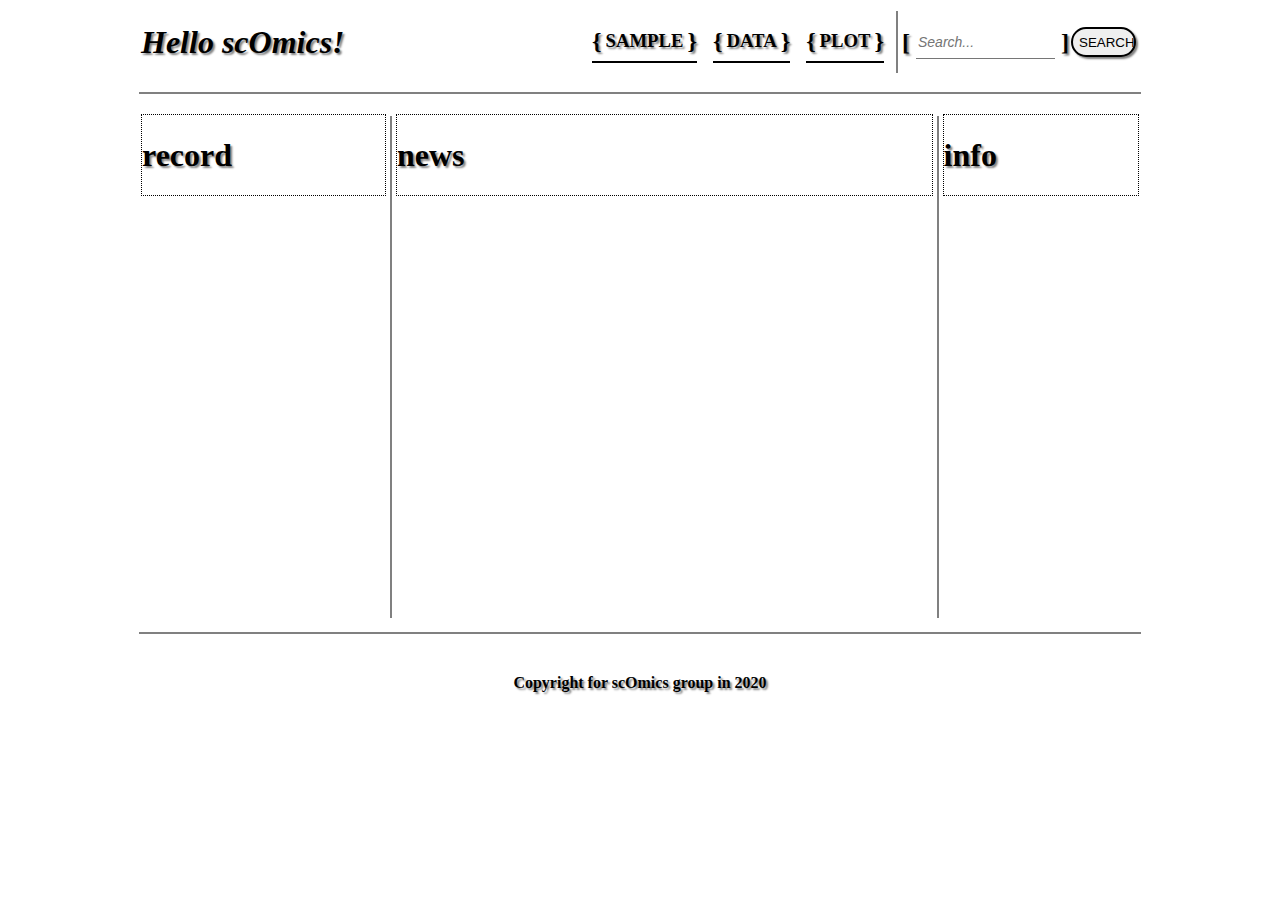
==== src/view/index.html @ 25af3d31 "modify frame of index" ====
<!DOCTYPE html>

<html>
  <head>
    <meta charset="utf-8" />
      
    <link rel="stylesheet" type="text/css" href="./style/style.main.css">
    <link rel="stylesheet" type="text/css" href="./style/style.tran.css">
    
    <title>Hello scOmics!</title>
  </head>

  <body>
    <div class="heaRegi">
      <div class="titFram">
        <a href="./page/about.html"><h1>Hello&nbsp;scOmics!</h1></a>
      </div>
      
      <div class="sidFram">
        <div class="navFram">
          <div class="navWidget">
            <h2>{</h2>
              &nbsp;<a href="./page/sample.html"><h3>SAMPLE</h3></a>&nbsp;
            <h2>}</h2>
          </div>
          
          <div class="navWidget">
            <h2>{</h2>
              &nbsp;<a href="./page/data.html"><h3>DATA</h3></a>&nbsp;
            <h2>}</h2>
          </div>
          
          <div class="navWidget">
            <h2>{</h2>
              &nbsp;<a href="./page/plot.html"><h3>PLOT</h3></a>&nbsp;
            <h2>}</h2>
          </div>
        </div>
        
        <hr class="splLinC" />
        
        <div class="seaFram">
          <h2>[</h2>
            &nbsp;<input type="text" class="seaInpWidget" placeholder="Search..." />&nbsp;
          <h2>]</h2>
          <input type="submit" class="seaButWidget" value="SEARCH" />
        </div>
      </div>
    </div>
    
    <hr class="splLinR" />
    
    <div class="maiRegi">
      <div class="lefFram"><h1>record</h1></div>
      <hr class="splLinC" />
      <div class="midFram"><h1>news</h1></div>
      <hr class="splLinC" />
      <div class="rigFram"><h1>info</h1></div>
    </div>
    
    <hr class="splLinR" />
    
    <div class="botRegi"><h4>Copyright for scOmics group in 2020</h4></div>
  </body>

  <script src="./script/script.main.js"></script>
</html>
---- src/view/style/style.main.css ----
body {
  min-width:860px;
  margin:10px;

  display:flex;
  flex-flow:column nowrap;
  justify-content:space-between;
  align-items:center;
  
  font-family:"Georgia";
  text-shadow: 2px 2px 2px grey;
}

a {
  text-decoration:none;
  color:black
}

/*--head Region--*/

.heaRegi {
  max-width:1000px;
  width:100%;
  margin:1px;
  
  display:flex;
  flex-flow:row nowrap;
  justify-content:space-between;
  align-items:center;
}

.titFram {
  height:60px;
  margin:1px;
  
  display:flex;
  flex-flow:row nowrap;
  justify-content:center;
  align-items:center;
  
  font-style:italic;
}

.sidFram {
  height:60px;
  margin:1px;
  
  display:flex;
  flex-flow:row nowrap;
  justify-content:space-between;
  align-items:center;
}

.navFram {
  height:60px;
  margin:1px;
  
  display:flex;
  flex-flow:row nowrap;
  justify-content:space-around;
  align-items:center;
}

.navWidget {
  height:40px;
  margin:8px;
  border-bottom-style:solid;
  border-bottom-width:2px;
  
  display:flex;
  flex-flow:row nowrap;
  justify-content:center;
  align-items:center;
  
  transition:height 0.6s;
}

.seaFram {
  height:80px;
  margin:1px;
  
  display:flex;
  flex-flow:row nowrap;
  justify-content:center;
  align-items:center;
}

.seaInpWidget {
  width:135px;
  height:30px;
  margin:2px;
  border-style:none;
  border-bottom-style:solid;
  border-bottom-width:1px;
  
  font-style:italic;
  font-size: 14px;
}

.seaButWidget {
  width:65px;
  height:30px;
  margin:2px;
  border-style:solid;
  border-radius:30px;
  
  box-shadow: 2px 2px 2px grey;
}

/*--main Region--*/

.maiRegi {
  height: 500px;
  
  max-width:1000px;
  width:100%;
  margin:1px;
  
  display:flex;
  flex-flow:row nowrap;
  justify-content:space-between;
  align-items:stretch;
}

.lefFram {
  width:25%;
  height:80px;
  margin:1px;
  border-style:dotted;
  border-width:1px;
  
  display:flex;
  flex-flow:row nowrap;
  justify-content:space-between;
  align-items:center;
}

.midFram {
  width:55%;
  height:80px;
  margin:1px;
  border-style:dotted;
  border-width:1px;
  
  display:flex;
  flex-flow:row nowrap;
  justify-content:space-between;
  align-items:center;
}

.rigFram {
  width:20%;
  height:80px;
  margin:1px;
  border-style:dotted;
  border-width:1px;
  
  display:flex;
  flex-flow:row nowrap;
  justify-content:space-between;
  align-items:center;
}

/*--bottom Region--*/

.botRegi {  
  max-width:1000px;
  width:100%;
  margin:1px;
  
  display:flex;
  flex-flow:row nowrap;
  justify-content:space-around;
  align-items:stretch;
}

/*--common sytle--*/

.splLinR {
  max-width:1000px;
  min-width:860px;
  width:100%;
  margin:18px;
  border-style:solid;
  border-width:1px;
}

.splLinC {
  width:0px;
  height:100%;
  margin:3px;
  border-style:solid;
  border-width:1px;
}
---- src/view/style/style.tran.css ----
.navWidget:hover {
  height:50px;
}
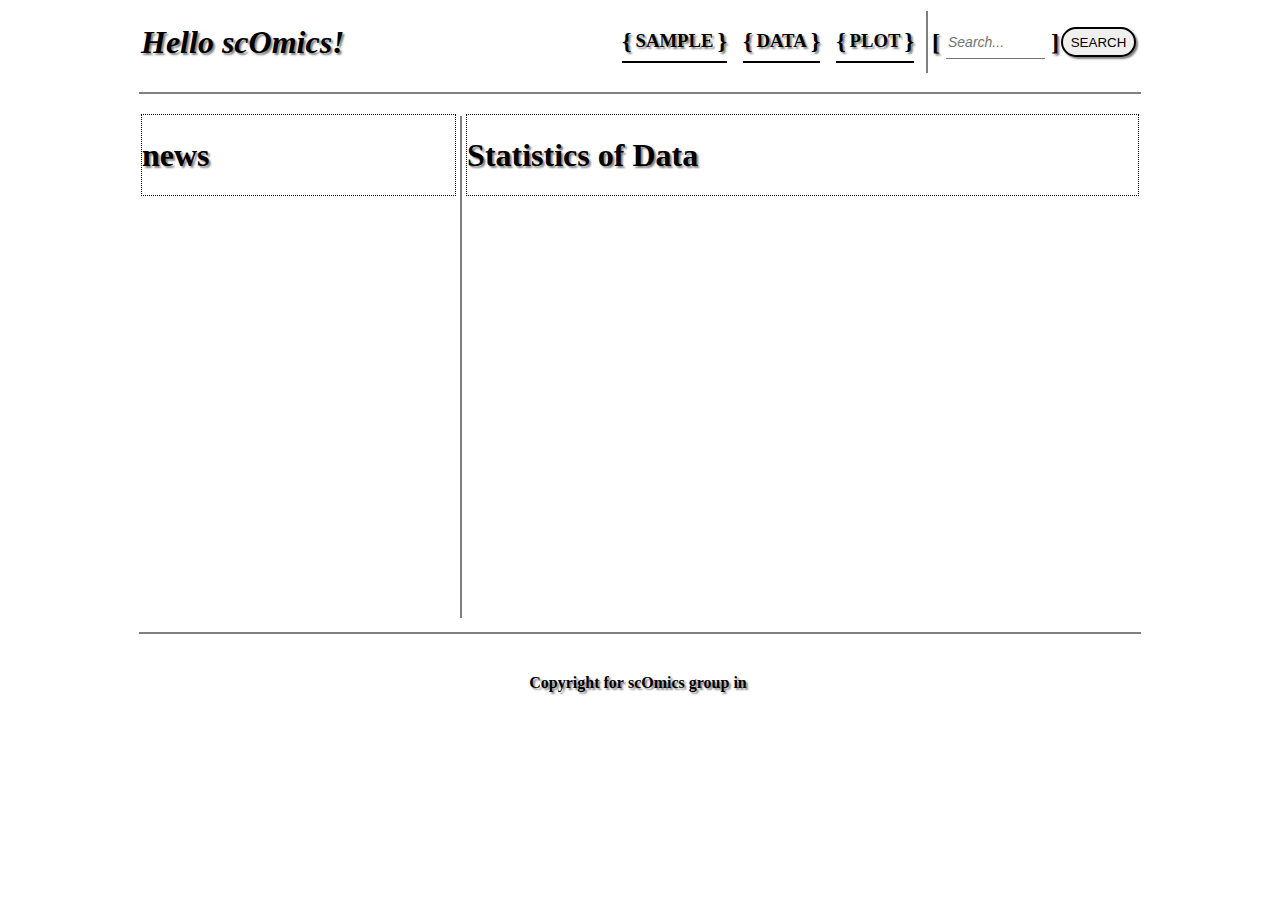
==== commit 63abc118: "modify frame of index" ====
--- a/src/view/index.html
+++ b/src/view/index.html
@@ -6,6 +6,9 @@
       
     <link rel="stylesheet" type="text/css" href="./style/style.main.css">
     <link rel="stylesheet" type="text/css" href="./style/style.tran.css">
+    
+    <script src="./script/jquery-3.4.1.min.js"></script>
+    <script src="./script/script.main.js"></script>
     
     <title>Hello scOmics!</title>
   </head>
@@ -51,17 +54,15 @@
     <hr class="splLinR" />
     
     <div class="maiRegi">
-      <div class="lefFram"><h1>record</h1></div>
+      <div class="lefFram"><h1>news</h1></div>
       <hr class="splLinC" />
-      <div class="midFram"><h1>news</h1></div>
-      <hr class="splLinC" />
-      <div class="rigFram"><h1>info</h1></div>
+      <div class="rigFram"><h1>Statistics of Data</h1></div>
     </div>
     
     <hr class="splLinR" />
     
-    <div class="botRegi"><h4>Copyright for scOmics group in 2020</h4></div>
+    <div class="botRegi">
+      <h4>Copyright&nbsp;for&nbsp;scOmics&nbsp;group&nbsp;in&nbsp;<span id="year"></span></h4>
+    </div>
   </body>
-
-  <script src="./script/script.main.js"></script>
 </html>--- a/src/view/style/style.main.css
+++ b/src/view/style/style.main.css
@@ -72,7 +72,7 @@
   justify-content:center;
   align-items:center;
   
-  transition:height 0.6s;
+  transition:height 0.3s;
 }
 
 .seaFram {
@@ -86,7 +86,7 @@
 }
 
 .seaInpWidget {
-  width:135px;
+  width:95px;
   height:30px;
   margin:2px;
   border-style:none;
@@ -95,10 +95,12 @@
   
   font-style:italic;
   font-size: 14px;
+  
+  transition:width 0.3s, height 0.3s;
 }
 
 .seaButWidget {
-  width:65px;
+  width:75px;
   height:30px;
   margin:2px;
   border-style:solid;
@@ -123,20 +125,7 @@
 }
 
 .lefFram {
-  width:25%;
-  height:80px;
-  margin:1px;
-  border-style:dotted;
-  border-width:1px;
-  
-  display:flex;
-  flex-flow:row nowrap;
-  justify-content:space-between;
-  align-items:center;
-}
-
-.midFram {
-  width:55%;
+  width:35%;
   height:80px;
   margin:1px;
   border-style:dotted;
@@ -149,7 +138,7 @@
 }
 
 .rigFram {
-  width:20%;
+  width:75%;
   height:80px;
   margin:1px;
   border-style:dotted;
--- a/src/view/style/style.tran.css
+++ b/src/view/style/style.tran.css
@@ -1,3 +1,8 @@
 .navWidget:hover {
   height:50px;
+}
+
+.seaInpWidget:hover {
+  width:140px;
+  height:40px;
 }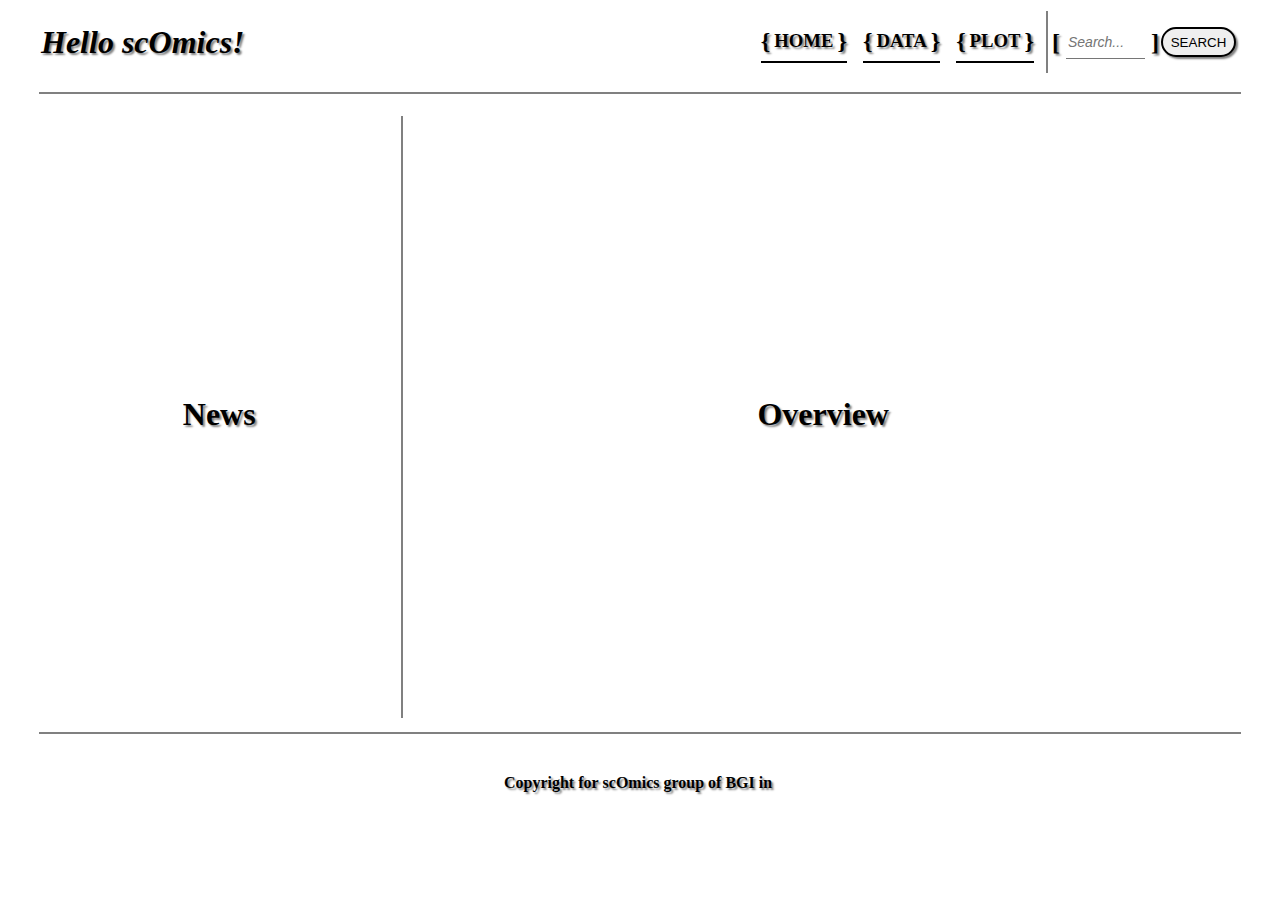
==== commit 11f8959f: "完成框架搭建" ====
--- a/src/view/index.html
+++ b/src/view/index.html
@@ -7,23 +7,23 @@
     <link rel="stylesheet" type="text/css" href="./style/style.main.css">
     <link rel="stylesheet" type="text/css" href="./style/style.tran.css">
     
-    <script src="./script/jquery-3.4.1.min.js"></script>
+    <script src="https://cdn.staticfile.org/jquery/1.10.2/jquery.min.js"></script>
     <script src="./script/script.main.js"></script>
     
-    <title>Hello scOmics!</title>
+    <title>Hello&nbsp;scOmics!</title>
   </head>
 
   <body>
     <div class="heaRegi">
       <div class="titFram">
-        <a href="./page/about.html"><h1>Hello&nbsp;scOmics!</h1></a>
+        <span id="about"><h1>Hello&nbsp;scOmics!</h1></span>
       </div>
       
-      <div class="sidFram">
+      <div class="navSeaFram">
         <div class="navFram">
           <div class="navWidget">
             <h2>{</h2>
-              &nbsp;<a href="./page/sample.html"><h3>SAMPLE</h3></a>&nbsp;
+              &nbsp;<a href="./index.html"><h3>HOME</h3></a>&nbsp;
             <h2>}</h2>
           </div>
           
@@ -54,15 +54,17 @@
     <hr class="splLinR" />
     
     <div class="maiRegi">
-      <div class="lefFram"><h1>news</h1></div>
+      <div class="maiBloc" style="width:30%;"><h1>News</h1></div>
+      
       <hr class="splLinC" />
-      <div class="rigFram"><h1>Statistics of Data</h1></div>
+      
+      <div class="maiBloc" style="width:70%;"><h1>Overview</h1></div>
     </div>
     
     <hr class="splLinR" />
     
     <div class="botRegi">
-      <h4>Copyright&nbsp;for&nbsp;scOmics&nbsp;group&nbsp;in&nbsp;<span id="year"></span></h4>
+      <h4>Copyright&nbsp;for&nbsp;scOmics&nbsp;group&nbsp;of&nbsp;BGI&nbsp;in&nbsp;<span id="year"></span></h4>
     </div>
   </body>
 </html>--- a/src/view/style/style.main.css
+++ b/src/view/style/style.main.css
@@ -1,5 +1,5 @@
 body {
-  min-width:860px;
+  min-width:870px;
   margin:10px;
 
   display:flex;
@@ -19,14 +19,14 @@
 /*--head Region--*/
 
 .heaRegi {
-  max-width:1000px;
+  max-width:1200px;
   width:100%;
   margin:1px;
   
   display:flex;
   flex-flow:row nowrap;
   justify-content:space-between;
-  align-items:center;
+  align-items:stretch;
 }
 
 .titFram {
@@ -41,7 +41,7 @@
   font-style:italic;
 }
 
-.sidFram {
+.navSeaFram {
   height:60px;
   margin:1px;
   
@@ -76,6 +76,7 @@
 }
 
 .seaFram {
+  width:100%;
   height:80px;
   margin:1px;
   
@@ -86,12 +87,17 @@
 }
 
 .seaInpWidget {
-  width:95px;
+  width:75px;
   height:30px;
   margin:2px;
   border-style:none;
   border-bottom-style:solid;
   border-bottom-width:1px;
+  
+  display:flex;
+  flex-flow:row nowrap;
+  justify-content:center;
+  align-items:center;
   
   font-style:italic;
   font-size: 14px;
@@ -106,16 +112,20 @@
   border-style:solid;
   border-radius:30px;
   
+  display:flex;
+  flex-flow:row nowrap;
+  justify-content:center;
+  align-items:center;
+  
   box-shadow: 2px 2px 2px grey;
 }
 
 /*--main Region--*/
 
 .maiRegi {
-  height: 500px;
-  
-  max-width:1000px;
+  max-width:1200px;
   width:100%;
+  height:600px;
   margin:1px;
   
   display:flex;
@@ -124,36 +134,21 @@
   align-items:stretch;
 }
 
-.lefFram {
-  width:35%;
-  height:80px;
+.maiBloc {
+  width:100%;
+  height:100%;
   margin:1px;
-  border-style:dotted;
-  border-width:1px;
   
   display:flex;
   flex-flow:row nowrap;
-  justify-content:space-between;
-  align-items:center;
-}
-
-.rigFram {
-  width:75%;
-  height:80px;
-  margin:1px;
-  border-style:dotted;
-  border-width:1px;
-  
-  display:flex;
-  flex-flow:row nowrap;
-  justify-content:space-between;
+  justify-content:center;
   align-items:center;
 }
 
 /*--bottom Region--*/
 
-.botRegi {  
-  max-width:1000px;
+.botRegi {
+  max-width:1200px;
   width:100%;
   margin:1px;
   
@@ -166,12 +161,17 @@
 /*--common sytle--*/
 
 .splLinR {
-  max-width:1000px;
+  max-width:1200px;
   min-width:860px;
   width:100%;
   margin:18px;
   border-style:solid;
   border-width:1px;
+  
+  display:flex;
+  flex-flow:row nowrap;
+  justify-content:center;
+  align-items:center;
 }
 
 .splLinC {
@@ -180,4 +180,9 @@
   margin:3px;
   border-style:solid;
   border-width:1px;
+  
+  display:flex;
+  flex-flow:row nowrap;
+  justify-content:center;
+  align-items:center;
 }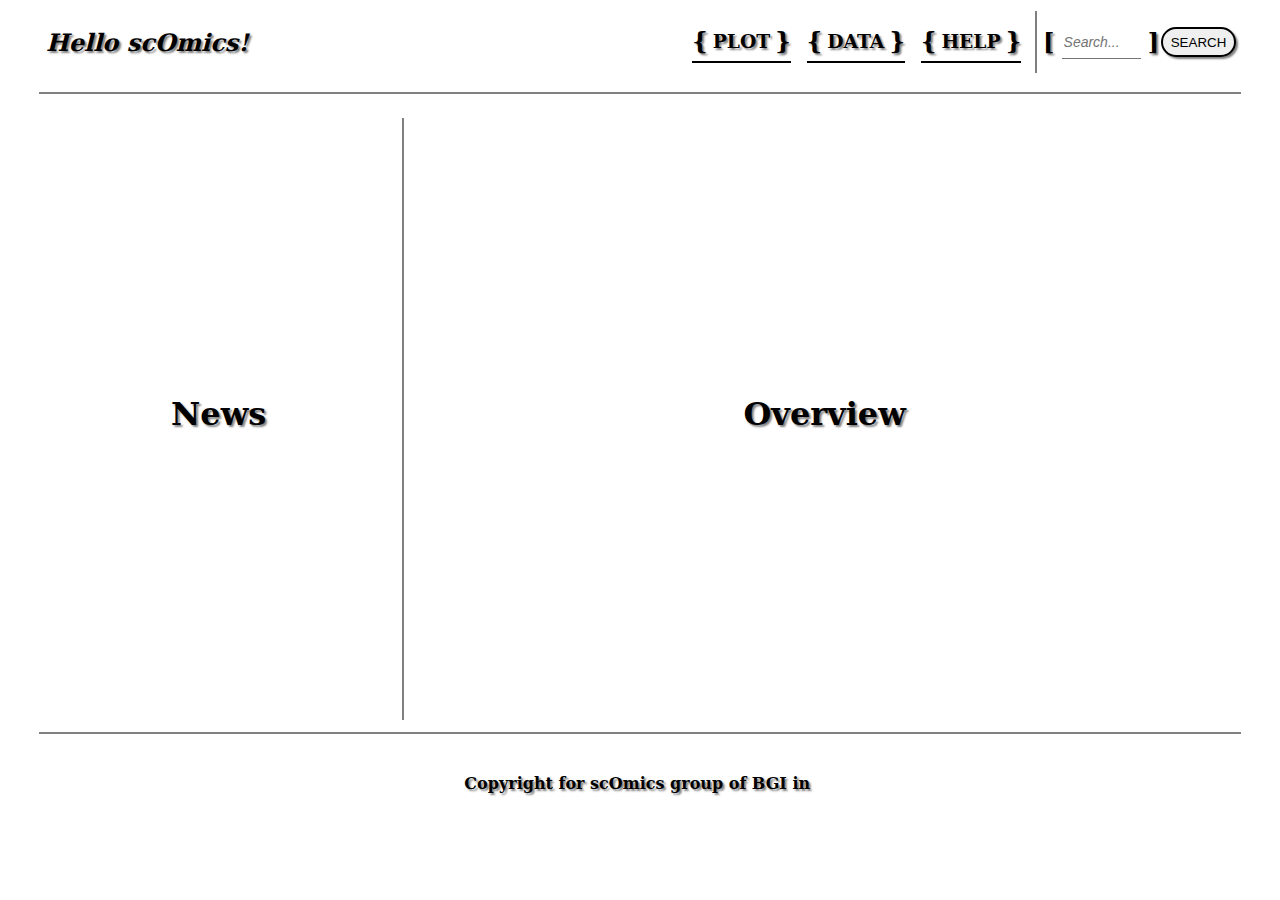
==== commit e1ea472a: "添加作图模块" ====
--- a/src/view/index.html
+++ b/src/view/index.html
@@ -1,70 +1,85 @@
 <!DOCTYPE html>
 
 <html>
-  <head>
-    <meta charset="utf-8" />
-      
-    <link rel="stylesheet" type="text/css" href="./style/style.main.css">
-    <link rel="stylesheet" type="text/css" href="./style/style.tran.css">
-    
-    <script src="https://cdn.staticfile.org/jquery/1.10.2/jquery.min.js"></script>
-    <script src="./script/script.main.js"></script>
-    
-    <title>Hello&nbsp;scOmics!</title>
-  </head>
 
-  <body>
-    <div class="heaRegi">
-      <div class="titFram">
-        <span id="about"><h1>Hello&nbsp;scOmics!</h1></span>
-      </div>
-      
-      <div class="navSeaFram">
-        <div class="navFram">
-          <div class="navWidget">
-            <h2>{</h2>
-              &nbsp;<a href="./index.html"><h3>HOME</h3></a>&nbsp;
-            <h2>}</h2>
-          </div>
-          
-          <div class="navWidget">
-            <h2>{</h2>
-              &nbsp;<a href="./page/data.html"><h3>DATA</h3></a>&nbsp;
-            <h2>}</h2>
-          </div>
-          
-          <div class="navWidget">
-            <h2>{</h2>
-              &nbsp;<a href="./page/plot.html"><h3>PLOT</h3></a>&nbsp;
-            <h2>}</h2>
-          </div>
+<head>
+  <meta charset="utf-8" />
+  <meta name="viewport" content="width=device-width, initial-scale=1, shrink-to-fit=yes">
+
+  <link rel="stylesheet" type="text/css" href="./style/style.main.css">
+  <link rel="stylesheet" type="text/css" href="./style/style.tran.css">
+
+  <script src="https://cdn.staticfile.org/jquery/1.10.2/jquery.min.js"></script>
+  <script src="./script/script.main.js"></script>
+
+  <title>Hello&nbsp;scOmics!</title>
+</head>
+
+<body>
+  <div class="heaRegi">
+    <div class="titFram">
+      &nbsp;<a href="./index.html">
+        <h2>Hello&nbsp;scOmics!</h2>
+      </a>&nbsp;
+    </div>
+
+    <div class="navSeaFram">
+      <div class="navFram">
+        <div class="navWidget">
+          <h2>{</h2>
+          &nbsp;<a href="./page/plot.html">
+            <h3>PLOT</h3>
+          </a>&nbsp;
+          <h2>}</h2>
         </div>
-        
-        <hr class="splLinC" />
-        
-        <div class="seaFram">
-          <h2>[</h2>
-            &nbsp;<input type="text" class="seaInpWidget" placeholder="Search..." />&nbsp;
-          <h2>]</h2>
-          <input type="submit" class="seaButWidget" value="SEARCH" />
+
+        <div class="navWidget">
+          <h2>{</h2>
+          &nbsp;<a href="./page/data.html">
+            <h3>DATA</h3>
+          </a>&nbsp;
+          <h2>}</h2>
+        </div>
+
+        <div class="navWidget">
+          <h2>{</h2>
+          &nbsp;<a href="./page/help.html">
+            <h3>HELP</h3>
+          </a>&nbsp;
+          <h2>}</h2>
         </div>
       </div>
+
+      <hr class="splLinC" />
+
+      <div class="seaFram">
+        <h2>[</h2>
+        &nbsp;<input type="text" class="seaInpWidget" placeholder="Search..." />&nbsp;
+        <h2>]</h2>
+        <input type="submit" class="seaButWidget" value="SEARCH" />
+      </div>
     </div>
-    
-    <hr class="splLinR" />
-    
-    <div class="maiRegi">
-      <div class="maiBloc" style="width:30%;"><h1>News</h1></div>
-      
-      <hr class="splLinC" />
-      
-      <div class="maiBloc" style="width:70%;"><h1>Overview</h1></div>
+  </div>
+
+  <hr class="splLinR" />
+
+  <div class="maiRegi">
+    <div class="maiBloc" style="width:30%;">
+      <h1>News</h1>
     </div>
-    
-    <hr class="splLinR" />
-    
-    <div class="botRegi">
-      <h4>Copyright&nbsp;for&nbsp;scOmics&nbsp;group&nbsp;of&nbsp;BGI&nbsp;in&nbsp;<span id="year"></span></h4>
+
+    <hr class="splLinC" />
+
+    <div class="maiBloc" style="width:70%;">
+      <h1>Overview</h1>
     </div>
-  </body>
+  </div>
+
+  <hr class="splLinR" />
+
+  <div class="botRegi">
+    <h4>Copyright&nbsp;for&nbsp;scOmics&nbsp;group&nbsp;of&nbsp;BGI&nbsp;in&nbsp;<span id="year"></span></h4>
+  </div>
+</body>
+
 </html>--- a/src/view/style/style.main.css
+++ b/src/view/style/style.main.css
@@ -7,7 +7,7 @@
   justify-content:space-between;
   align-items:center;
   
-  font-family:"Georgia";
+  font-family:"Serif";
   text-shadow: 2px 2px 2px grey;
 }
 
@@ -145,6 +145,19 @@
   align-items:center;
 }
 
+.maiPlot {
+  width:100%;
+  height:100%;
+  margin:1px;
+  border-style:solid;
+  border-width:2px;
+  
+  display:flex;
+  flex-flow:row nowrap;
+  justify-content:center;
+  align-items:center;
+}
+
 /*--bottom Region--*/
 
 .botRegi {
@@ -167,22 +180,12 @@
   margin:18px;
   border-style:solid;
   border-width:1px;
-  
-  display:flex;
-  flex-flow:row nowrap;
-  justify-content:center;
-  align-items:center;
 }
 
 .splLinC {
   width:0px;
   height:100%;
-  margin:3px;
+  margin:5px;
   border-style:solid;
   border-width:1px;
-  
-  display:flex;
-  flex-flow:row nowrap;
-  justify-content:center;
-  align-items:center;
-}+}
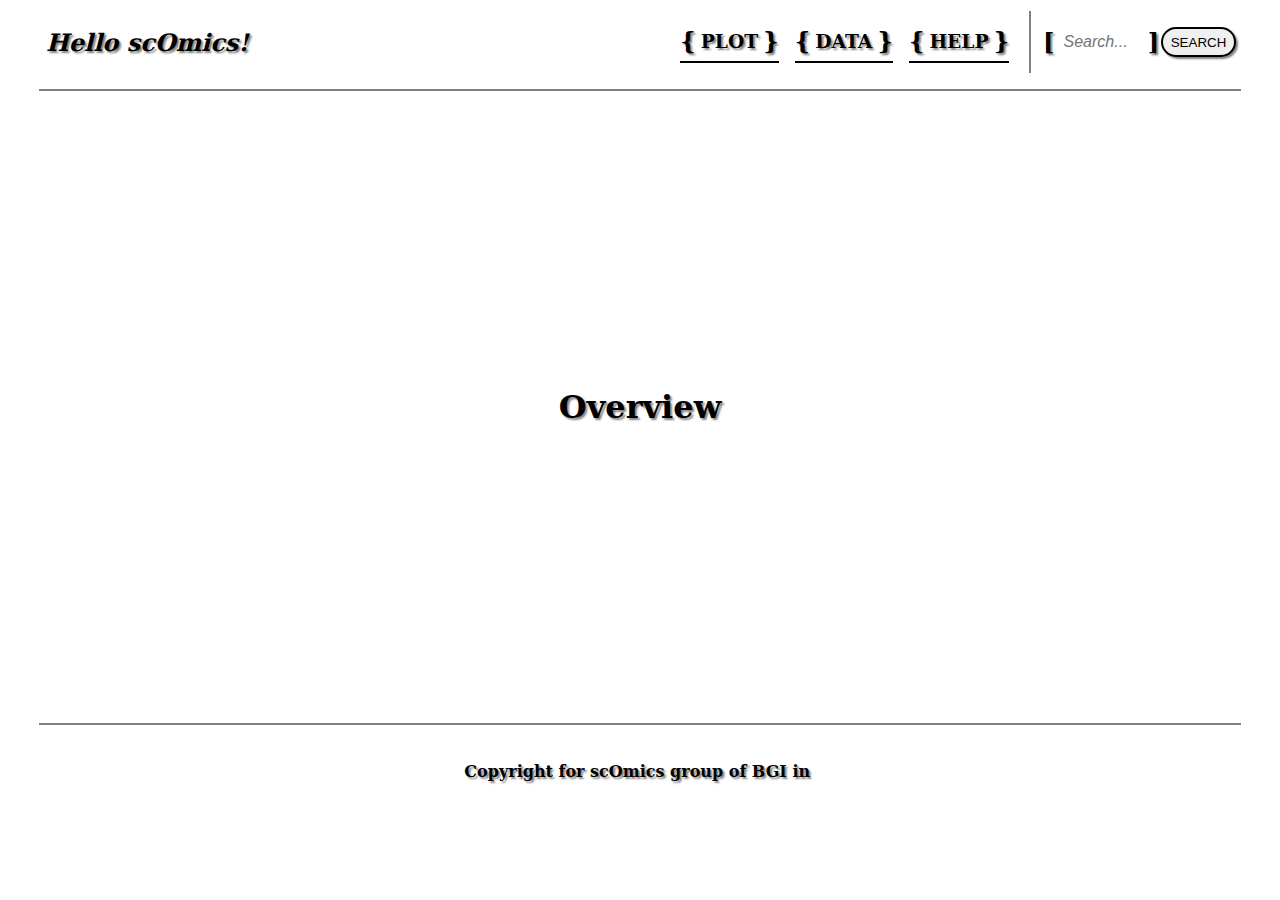
==== commit 3302a899: "简化布局" ====
--- a/src/view/index.html
+++ b/src/view/index.html
@@ -64,13 +64,7 @@
   <hr class="splLinR" />
 
   <div class="maiRegi">
-    <div class="maiBloc" style="width:30%;">
-      <h1>News</h1>
-    </div>
-
-    <hr class="splLinC" />
-
-    <div class="maiBloc" style="width:70%;">
+    <div class="maiBlocC">
       <h1>Overview</h1>
     </div>
   </div>
--- a/src/view/style/style.main.css
+++ b/src/view/style/style.main.css
@@ -88,11 +88,9 @@
 
 .seaInpWidget {
   width:75px;
-  height:30px;
+  height:40px;
   margin:2px;
   border-style:none;
-  border-bottom-style:solid;
-  border-bottom-width:1px;
   
   display:flex;
   flex-flow:row nowrap;
@@ -100,7 +98,7 @@
   align-items:center;
   
   font-style:italic;
-  font-size: 14px;
+  font-size: 16px;
   
   transition:width 0.3s, height 0.3s;
 }
@@ -131,10 +129,10 @@
   display:flex;
   flex-flow:row nowrap;
   justify-content:space-between;
-  align-items:stretch;
+  align-items:center;
 }
 
-.maiBloc {
+.maiBlocR {
   width:100%;
   height:100%;
   margin:1px;
@@ -145,15 +143,13 @@
   align-items:center;
 }
 
-.maiPlot {
+.maiBlocC {
   width:100%;
   height:100%;
   margin:1px;
-  border-style:solid;
-  border-width:2px;
   
   display:flex;
-  flex-flow:row nowrap;
+  flex-flow:column nowrap;
   justify-content:center;
   align-items:center;
 }
@@ -168,7 +164,7 @@
   display:flex;
   flex-flow:row nowrap;
   justify-content:space-around;
-  align-items:stretch;
+  align-items:center;
 }
 
 /*--common sytle--*/
@@ -177,7 +173,7 @@
   max-width:1200px;
   min-width:860px;
   width:100%;
-  margin:18px;
+  margin:15px;
   border-style:solid;
   border-width:1px;
 }
@@ -185,7 +181,7 @@
 .splLinC {
   width:0px;
   height:100%;
-  margin:5px;
+  margin:11px;
   border-style:solid;
   border-width:1px;
 }
--- a/src/view/style/style.tran.css
+++ b/src/view/style/style.tran.css
@@ -3,6 +3,5 @@
 }
 
 .seaInpWidget:hover {
-  width:140px;
-  height:40px;
+  width:150px;
 }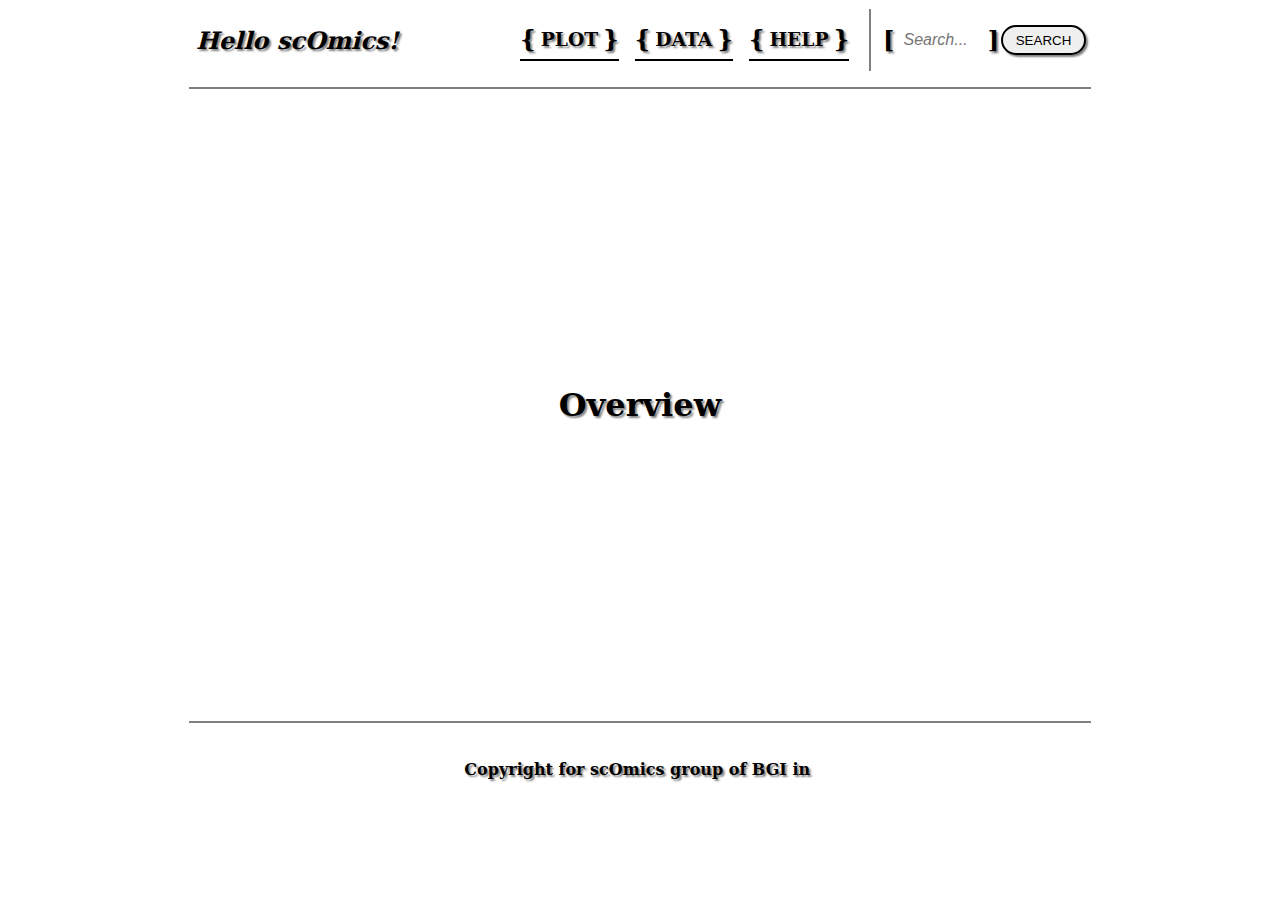
==== commit 9c54d2fb: "调整页面高宽参数,为移植为webApp做准备" ====
--- a/src/view/index.html
+++ b/src/view/index.html
@@ -9,13 +9,15 @@
   <link rel="stylesheet" type="text/css" href="./style/style.main.css">
   <link rel="stylesheet" type="text/css" href="./style/style.tran.css">
 
-  <script src="https://cdn.staticfile.org/jquery/1.10.2/jquery.min.js"></script>
+  <script src="./script/jquery.min.js"></script>
   <script src="./script/script.main.js"></script>
 
   <title>Hello&nbsp;scOmics!</title>
 </head>
 
 <body>
+<div class="maiFram">
+
   <div class="heaRegi">
     <div class="titFram">
       &nbsp;<a href="./index.html">
@@ -74,6 +76,8 @@
   <div class="botRegi">
     <h4>Copyright&nbsp;for&nbsp;scOmics&nbsp;group&nbsp;of&nbsp;BGI&nbsp;in&nbsp;<span id="year"></span></h4>
   </div>
+
+</div>
 </body>
 
 </html>--- a/src/view/style/style.main.css
+++ b/src/view/style/style.main.css
@@ -1,25 +1,38 @@
-body {
-  min-width:870px;
-  margin:10px;
-
-  display:flex;
-  flex-flow:column nowrap;
-  justify-content:space-between;
-  align-items:center;
-  
-  font-family:"Serif";
-  text-shadow: 2px 2px 2px grey;
-}
-
+/*--Set--*/
 a {
   text-decoration:none;
   color:black
 }
 
+/*--main Frame--*/
+body {
+  display:flex;
+  flex-flow:row nowrap;
+  justify-content:center;
+  align-items:center;
+  
+  font-family:"Serif";
+  text-shadow: 2px 2px 2px grey;
+}
+
+.maiFram {
+  min-width:870px;
+  max-width:900px;
+  width:100%;
+  margin:auto;
+
+  display:flex;
+  flex-flow:column nowrap;
+  justify-content:space-between;
+  align-items:center;
+  
+  font-family:"Serif";
+  text-shadow: 2px 2px 2px grey;
+}
+
 /*--head Region--*/
 
 .heaRegi {
-  max-width:1200px;
   width:100%;
   margin:1px;
   
@@ -104,7 +117,7 @@
 }
 
 .seaButWidget {
-  width:75px;
+  width:85px;
   height:30px;
   margin:2px;
   border-style:solid;
@@ -121,7 +134,6 @@
 /*--main Region--*/
 
 .maiRegi {
-  max-width:1200px;
   width:100%;
   height:600px;
   margin:1px;
@@ -157,7 +169,6 @@
 /*--bottom Region--*/
 
 .botRegi {
-  max-width:1200px;
   width:100%;
   margin:1px;
   
@@ -170,8 +181,6 @@
 /*--common sytle--*/
 
 .splLinR {
-  max-width:1200px;
-  min-width:860px;
   width:100%;
   margin:15px;
   border-style:solid;
@@ -185,3 +194,10 @@
   border-style:solid;
   border-width:1px;
 }
+
+.splLine {
+  width:100%;
+  margin:15px;
+  border-style:solid;
+  border-width:1px;
+}